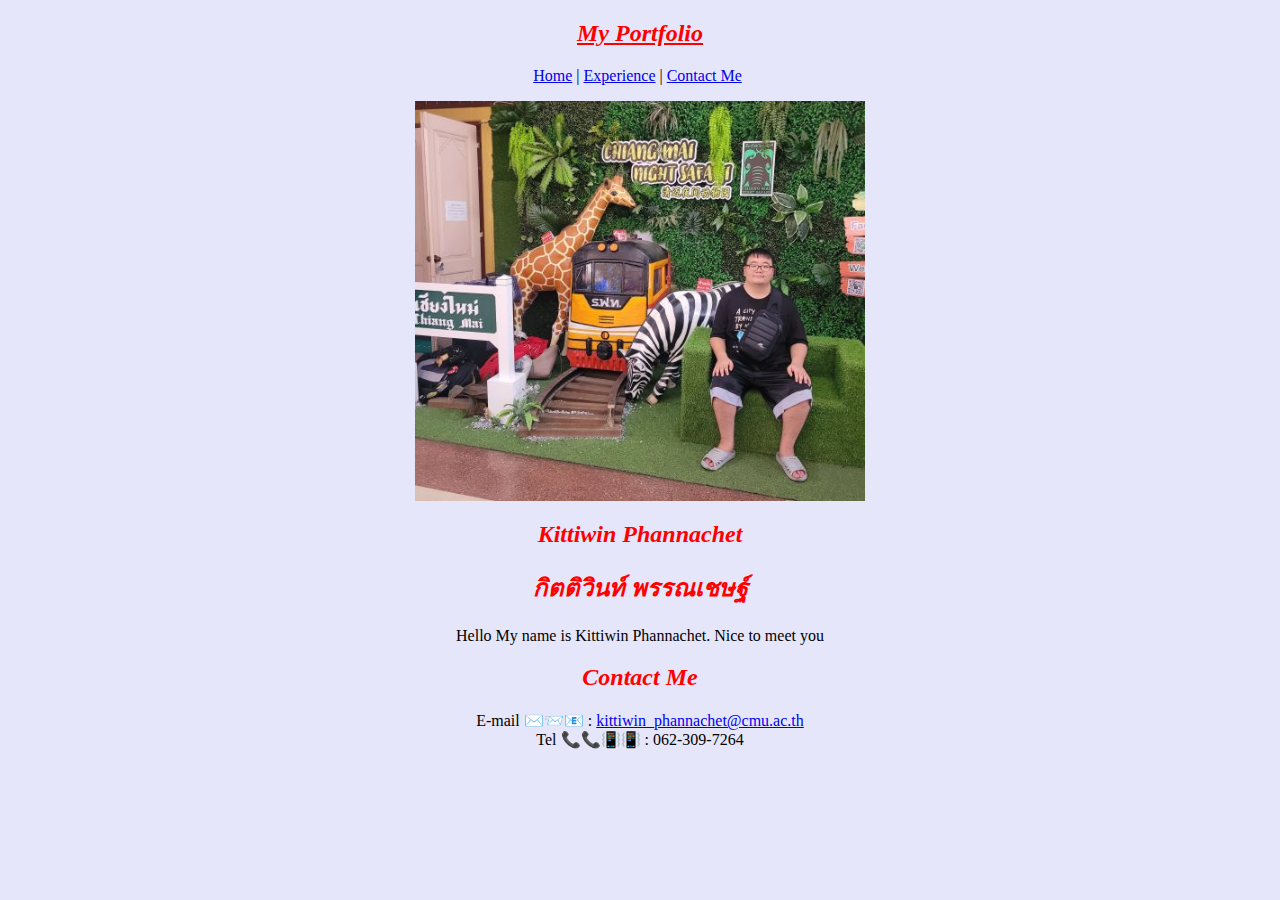
==== contact.html @ baf66c43 "เพิ่ม เส้นใต้ ลบ / content" ====
<!DOCTYPE html>
<html lang="en">
  <head>
    <meta charset="UTF-8" />
    <meta name="viewport" content="width=device-width, initial-scale=1.0" />
    <title>Contact</title>
    <link rel="stylesheet" href="style.css" />
    
  </head>

  <body>
    <h2 class="Head">My Portfolio</h2>
    <p style="text-align: center; margin-right: 5px">
      <a href="index.html">Home</a>
      |
      <a href="exp.html">Experience</a>
      |
      <a href="contact.html">Contact Me</a>
    </p>

    <img
      src="images/20220613_135214.jpg"
      width="450px"
      height="400px"
      style="margin-left: auto; margin-right: auto; display: block"
    />
    <p>
      <strong><h2>Kittiwin Phannachet</h2></strong>
      <h2>กิตติวินท์ พรรณเชษฐ์</h2>
    </p>
    <p align="center">
      Hello My name is Kittiwin Phannachet.&nbsp;Nice to meet you
    </p>
    <h2>Contact Me</h2>
    <p align="center">
      E-mail ✉️📨📧 :
      <a href="https://myaccount.microsoft.com/?ref=MeControl"
        >kittiwin_phannachet@cmu.ac.th</a
      >
      <br />
      Tel 📞📞📳📳 : 062-309-7264
    </p>
  </body>
</html>
---- style.css ----
h2 {
  text-align: center;
  color: red;
  font-style: italic;
}
.Head {
  text-decoration-line: underline;
  text-decoration-style: solid;
}
.skill-header,
.exp-header {
  text-align: left;
}
.skill-container,
.exp-container {
  border: dashed coral;
  width: 400px;
  margin-left: auto;
  margin-right: auto;
  padding: 16px;
  margin-bottom: 10px;
}

body {
  background-color: #e6e6fa;
}

p {
  font-family: Georgia, serif;
}
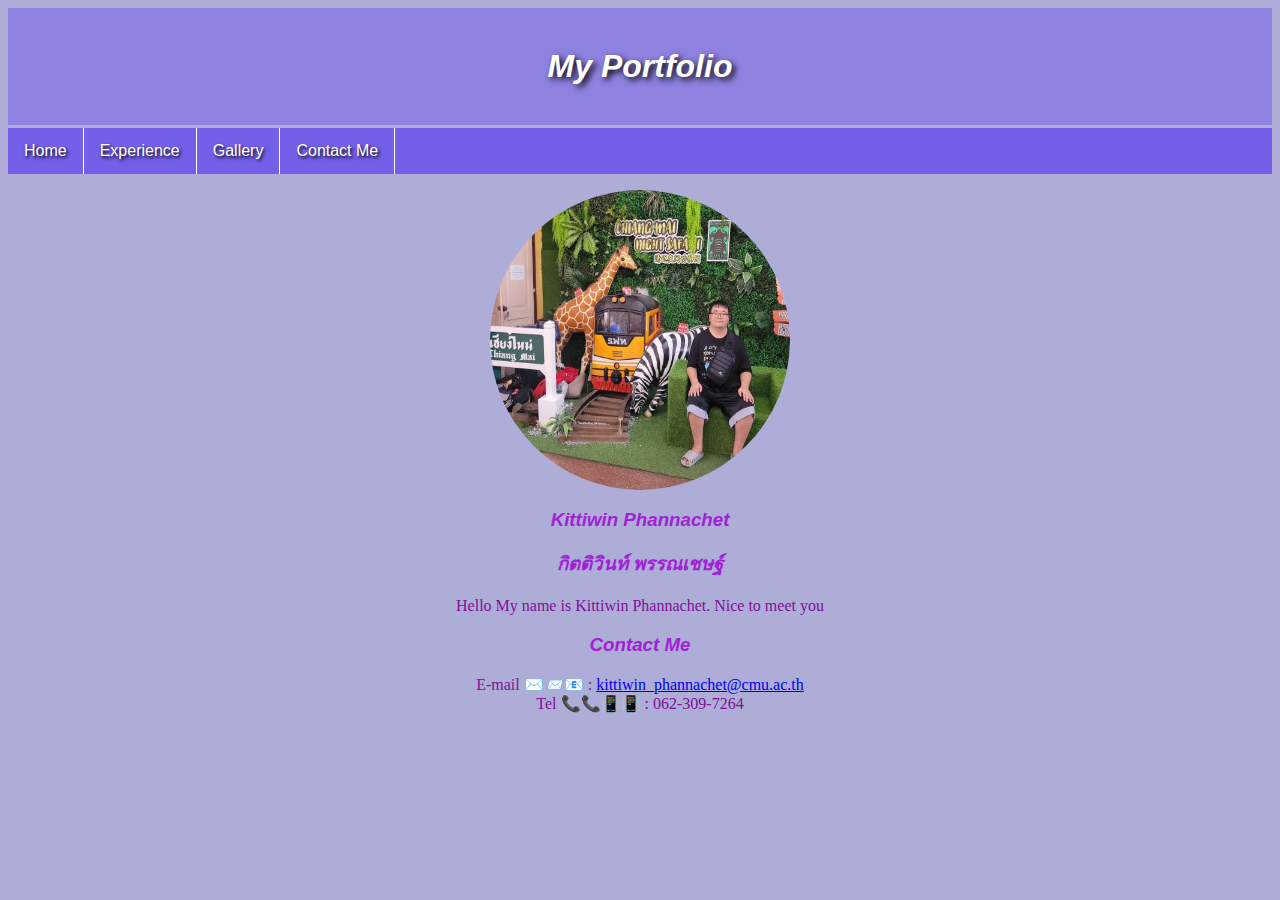
==== commit 2ba27fca: "boostrap add gallery, add images, change font" ====
--- a/contact.html
+++ b/contact.html
@@ -4,41 +4,55 @@
     <meta charset="UTF-8" />
     <meta name="viewport" content="width=device-width, initial-scale=1.0" />
     <title>Contact</title>
+    <link
+      href="https://cdn.jsdelivr.net/npm/bootstrap@5.3.0/dist/css/bootstrap.min.css"
+      rel="stylesheet"
+      integrity="sha384-9ndCyUaIbzAi2FUVXJi0CjmCapSmO7SnpJef0486qhLnuZ2cdeRhO02iuK6FUUVM"
+      crossorigin="anonymous"
+    />
+    <script
+      src="https://cdn.jsdelivr.net/npm/bootstrap@5.3.0/dist/js/bootstrap.bundle.min.js"
+      integrity="sha384-geWF76RCwLtnZ8qwWowPQNguL3RmwHVBC9FhGdlKrxdiJJigb/j/68SIy3Te4Bkz"
+      crossorigin="anonymous"
+    ></script>
     <link rel="stylesheet" href="style.css" />
     
   </head>
+  <body>
+    <h1 class="Head m-1 mt-1">My Portfolio</h1>
+    <ul class="Navbar m-1 mb-3">
+      <li><a href="index.html">Home</a></li>
+      <li><a href="exp.html">Experience</a></li>
+      <li><a href="gallery.html">Gallery</a></li>
+      <li><a href="contact.html">Contact Me</a></li>
+    </ul>
 
-  <body>
-    <h2 class="Head">My Portfolio</h2>
-    <p style="text-align: center; margin-right: 5px">
-      <a href="index.html">Home</a>
-      |
-      <a href="exp.html">Experience</a>
-      |
-      <a href="contact.html">Contact Me</a>
-    </p>
-
-    <img
-      src="images/20220613_135214.jpg"
-      width="450px"
-      height="400px"
-      style="margin-left: auto; margin-right: auto; display: block"
-    />
-    <p>
-      <strong><h2>Kittiwin Phannachet</h2></strong>
-      <h2>กิตติวินท์ พรรณเชษฐ์</h2>
-    </p>
-    <p align="center">
-      Hello My name is Kittiwin Phannachet.&nbsp;Nice to meet you
-    </p>
-    <h2>Contact Me</h2>
-    <p align="center">
-      E-mail ✉️📨📧 :
-      <a href="https://myaccount.microsoft.com/?ref=MeControl"
-        >kittiwin_phannachet@cmu.ac.th</a
-      >
-      <br />
-      Tel 📞📞📳📳 : 062-309-7264
-    </p>
+    <div>
+      <img
+        src="images/20220613_135214.jpg"
+        width="300px"
+        height="300px"
+        style="margin-left: auto; margin-right: auto; display: block; border-radius: 50%;"
+      />
+      <p>
+        <h3>Kittiwin Phannachet</h3>
+        <h3>กิตติวินท์ พรรณเชษฐ์</h3>
+      </p>
+      <p align="center">
+        Hello My name is Kittiwin Phannachet.&nbsp;Nice to meet you
+      </p>
+    </div>
+    <div class="border border-2 p-2 border-white">
+      <h3>Contact Me</h3>
+      <p align="center">
+        E-mail ✉️📨📧 :
+        <a href="https://myaccount.microsoft.com/?ref=MeControl"
+          >kittiwin_phannachet@cmu.ac.th</a
+        >
+        <br />
+        Tel 📞📞📳📳 : 062-309-7264
+      </p>
+    </div>
+    
   </body>
 </html>
--- a/style.css
+++ b/style.css
@@ -1,20 +1,31 @@
-h2 {
+h3 {
   text-align: center;
-  color: red;
+  color: rgb(161, 33, 212);
+  font-family: 'Lucida Sans', 'Lucida Sans Regular', 'Lucida Grande', 'Lucida Sans Unicode', Geneva, Verdana, sans-serif;
   font-style: italic;
 }
+
 .Head {
-  text-decoration-line: underline;
-  text-decoration-style: solid;
+  display: block;
+  margin: 0%;
+  padding: 40px;
+  color: rgb(255, 255, 255);
+  font-family : 'Lucida Sans', 'Lucida Sans Regular', 'Lucida Grande', 'Lucida Sans Unicode', Geneva, Verdana, sans-serif !important;
+  font-style: italic;
+  background-color: #2f00ff3f;
+  text-align: center;
+  text-shadow: black 0.1em 0.1em 0.2em;
 }
+
 .skill-header,
 .exp-header {
   text-align: left;
 }
+
 .skill-container,
 .exp-container {
-  border: dashed coral;
-  width: 400px;
+  border: dashed 3px rgb(246, 131, 89);
+  width: 500px;
   margin-left: auto;
   margin-right: auto;
   padding: 16px;
@@ -22,9 +33,34 @@
 }
 
 body {
-  background-color: #e6e6fa;
+  background-color: #adadd8;
+  color: rgb(127, 16, 149);
+  font-family: 'Lucida Sans', 'Lucida Sans Regular', 'Lucida Grande', 'Lucida Sans Unicode', Geneva, Verdana, sans-serif;
 }
 
 p {
   font-family: Georgia, serif;
 }
+
+/* Navbar */
+ul.Navbar {
+  list-style-type: none;
+  margin-top: 3px;
+  padding: 0;
+  overflow: auto;
+  background-color: #2f00ff72;
+  text-shadow: black 0.1em 0.1em 0.2em;
+}
+
+li {
+  float: left;
+  border-right: 1px solid white;
+}
+
+li a {
+  display: inline-block;
+  color: white;
+  text-align: center;
+  padding: 14px 16px;
+  text-decoration: none;
+}
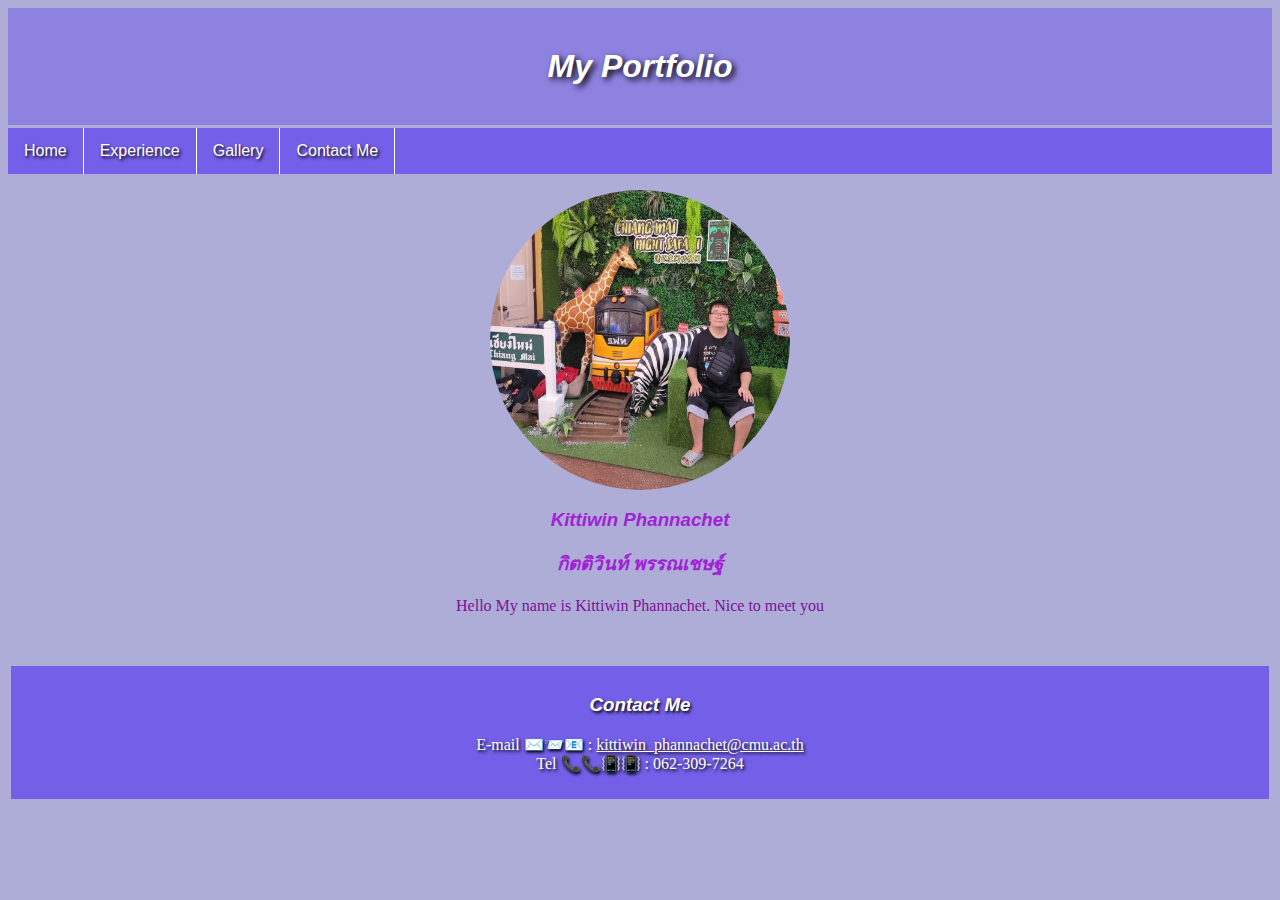
==== commit d13b91fa: "edit Contact" ====
--- a/contact.html
+++ b/contact.html
@@ -10,13 +10,7 @@
       integrity="sha384-9ndCyUaIbzAi2FUVXJi0CjmCapSmO7SnpJef0486qhLnuZ2cdeRhO02iuK6FUUVM"
       crossorigin="anonymous"
     />
-    <script
-      src="https://cdn.jsdelivr.net/npm/bootstrap@5.3.0/dist/js/bootstrap.bundle.min.js"
-      integrity="sha384-geWF76RCwLtnZ8qwWowPQNguL3RmwHVBC9FhGdlKrxdiJJigb/j/68SIy3Te4Bkz"
-      crossorigin="anonymous"
-    ></script>
-    <link rel="stylesheet" href="style.css" />
-    
+    <link rel="stylesheet" href="style.css">
   </head>
   <body>
     <h1 class="Head m-1 mt-1">My Portfolio</h1>
@@ -42,11 +36,12 @@
         Hello My name is Kittiwin Phannachet.&nbsp;Nice to meet you
       </p>
     </div>
-    <div class="border border-2 p-2 border-white">
-      <h3>Contact Me</h3>
+    
+    <div class="belowContact" style="color:white">
+      <h3 style="color: white;">Contact Me</h3>
       <p align="center">
         E-mail ✉️📨📧 :
-        <a href="https://myaccount.microsoft.com/?ref=MeControl"
+        <a href="https://myaccount.microsoft.com/?ref=MeControl" style="color:white"
           >kittiwin_phannachet@cmu.ac.th</a
         >
         <br />
--- a/style.css
+++ b/style.css
@@ -10,7 +10,7 @@
   margin: 0%;
   padding: 40px;
   color: rgb(255, 255, 255);
-  font-family : 'Lucida Sans', 'Lucida Sans Regular', 'Lucida Grande', 'Lucida Sans Unicode', Geneva, Verdana, sans-serif !important;
+  font-family : 'Lucida Sans', 'Lucida Sans Regular', 'Lucida Grande', 'Lucida Sans Unicode', Geneva, Verdana, sans-serif;
   font-style: italic;
   background-color: #2f00ff3f;
   text-align: center;
@@ -29,6 +29,7 @@
   margin-left: auto;
   margin-right: auto;
   padding: 16px;
+  padding-bottom: auto;
   margin-bottom: 10px;
 }
 
@@ -64,3 +65,14 @@
   padding: 14px 16px;
   text-decoration: none;
 }
+/* end */
+
+.belowContact {
+  padding: 10px 16px;
+  margin-bottom: 0%;
+  margin-top: 4%;
+  margin-right: 3px;
+  margin-left: 3px;
+  background-color: #2f00ff72;
+  text-shadow: black 0.1em 0.1em 0.2em;
+}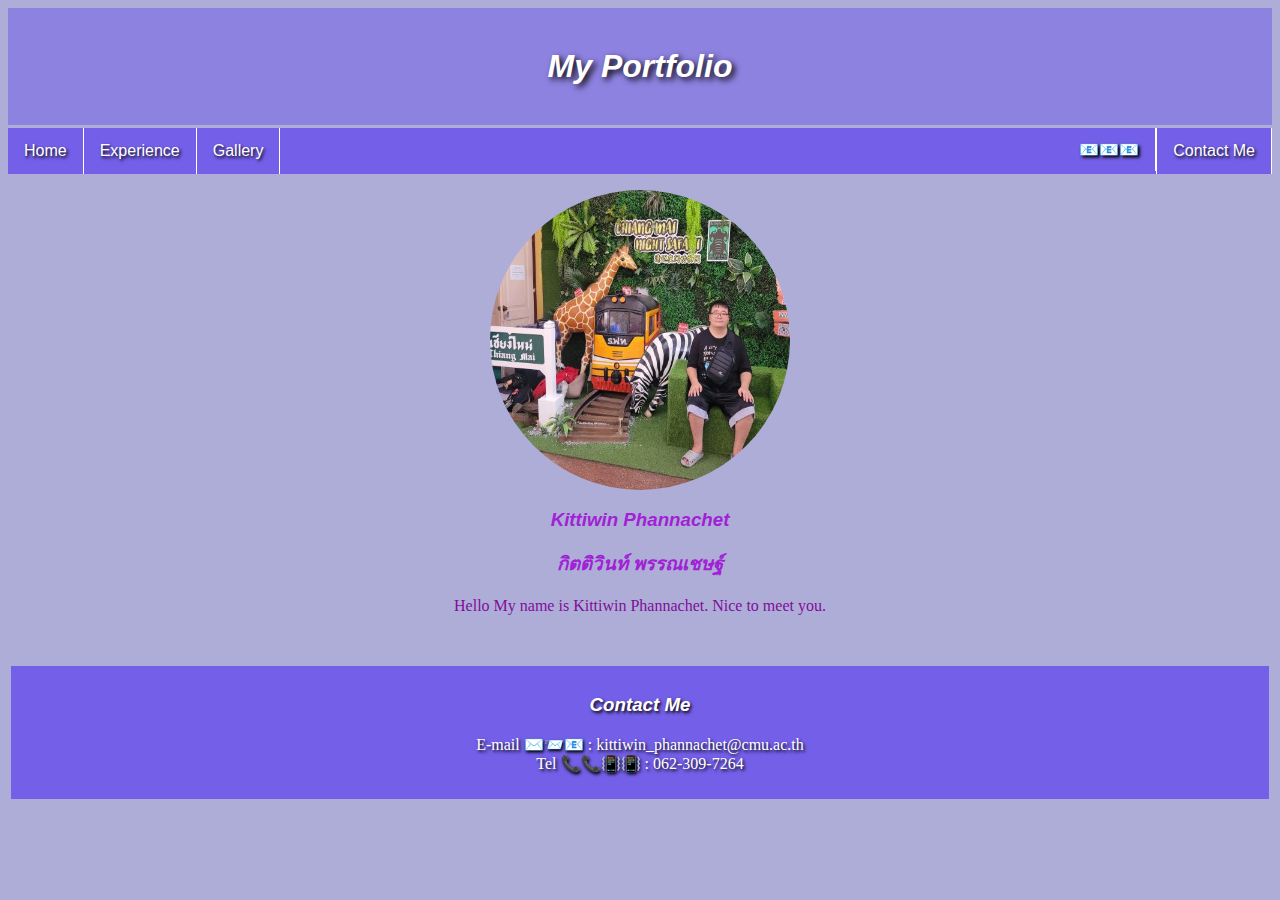
==== commit d1cbe6e6: "edit navbar add skill and exp photo" ====
--- a/contact.html
+++ b/contact.html
@@ -13,14 +13,21 @@
     <link rel="stylesheet" href="style.css">
   </head>
   <body>
-    <h1 class="Head m-1 mt-1">My Portfolio</h1>
-    <ul class="Navbar m-1 mb-3">
-      <li><a href="index.html">Home</a></li>
-      <li><a href="exp.html">Experience</a></li>
-      <li><a href="gallery.html">Gallery</a></li>
-      <li><a href="contact.html">Contact Me</a></li>
-    </ul>
-
+    <header>
+      <div class="flex-wrap">
+        <h1 class="Head m-1 mt-1">My Portfolio</h1>
+        <ul class="Navbar m-1 mb-3 flex-wrap">
+          <li><a href="index.html">Home</a></li>
+          <li><a href="exp.html">Experience</a></li>
+          <li><a href="gallery.html" >Gallery</a></li>
+          <li style="float: right; border-left: 1px solid white">
+            <a href="contact.html">Contact Me</a>
+          </li>
+          <a href="https://myaccount.microsoft.com/?ref=MeControl"><li style="float: right; padding: 12px 16px;" class="btn" >📧📧📧</li></a>
+        </ul>
+      </div>
+    </header>
+    <!-- sub-profile -->
     <div>
       <img
         src="images/20220613_135214.jpg"
@@ -33,17 +40,16 @@
         <h3>กิตติวินท์ พรรณเชษฐ์</h3>
       </p>
       <p align="center">
-        Hello My name is Kittiwin Phannachet.&nbsp;Nice to meet you
+        Hello My name is Kittiwin Phannachet.&nbsp;Nice to meet you.
       </p>
     </div>
-    
+    <!-- contact -->
     <div class="belowContact" style="color:white">
       <h3 style="color: white;">Contact Me</h3>
       <p align="center">
         E-mail ✉️📨📧 :
-        <a href="https://myaccount.microsoft.com/?ref=MeControl" style="color:white"
-          >kittiwin_phannachet@cmu.ac.th</a
-        >
+        <a href="https://myaccount.microsoft.com/?ref=MeControl" style="color:white; text-decoration: none;"
+          >kittiwin_phannachet@cmu.ac.th</a>
         <br />
         Tel 📞📞📳📳 : 062-309-7264
       </p>
--- a/style.css
+++ b/style.css
@@ -1,7 +1,8 @@
 h3 {
   text-align: center;
   color: rgb(161, 33, 212);
-  font-family: 'Lucida Sans', 'Lucida Sans Regular', 'Lucida Grande', 'Lucida Sans Unicode', Geneva, Verdana, sans-serif;
+  font-family: "Lucida Sans", "Lucida Sans Regular", "Lucida Grande",
+    "Lucida Sans Unicode", Geneva, Verdana, sans-serif;
   font-style: italic;
 }
 
@@ -10,7 +11,8 @@
   margin: 0%;
   padding: 40px;
   color: rgb(255, 255, 255);
-  font-family : 'Lucida Sans', 'Lucida Sans Regular', 'Lucida Grande', 'Lucida Sans Unicode', Geneva, Verdana, sans-serif;
+  font-family: "Lucida Sans", "Lucida Sans Regular", "Lucida Grande",
+    "Lucida Sans Unicode", Geneva, Verdana, sans-serif;
   font-style: italic;
   background-color: #2f00ff3f;
   text-align: center;
@@ -31,12 +33,14 @@
   padding: 16px;
   padding-bottom: auto;
   margin-bottom: 10px;
+  border-radius: 5%;
 }
 
 body {
   background-color: #adadd8;
-  color: rgb(127, 16, 149);
-  font-family: 'Lucida Sans', 'Lucida Sans Regular', 'Lucida Grande', 'Lucida Sans Unicode', Geneva, Verdana, sans-serif;
+  color: rgb(129, 13, 152);
+  font-family: "Lucida Sans", "Lucida Sans Regular", "Lucida Grande",
+    "Lucida Sans Unicode", Geneva, Verdana, sans-serif;
 }
 
 p {
@@ -59,9 +63,8 @@
 }
 
 li a {
-  display: inline-block;
+  display: block;
   color: white;
-  text-align: center;
   padding: 14px 16px;
   text-decoration: none;
 }
@@ -69,10 +72,15 @@
 
 .belowContact {
   padding: 10px 16px;
-  margin-bottom: 0%;
+  margin-bottom: 2px;
   margin-top: 4%;
   margin-right: 3px;
   margin-left: 3px;
   background-color: #2f00ff72;
   text-shadow: black 0.1em 0.1em 0.2em;
+}
+
+.gallery-card{
+  color: white;
+  background-color: #2f00ff72;
 }